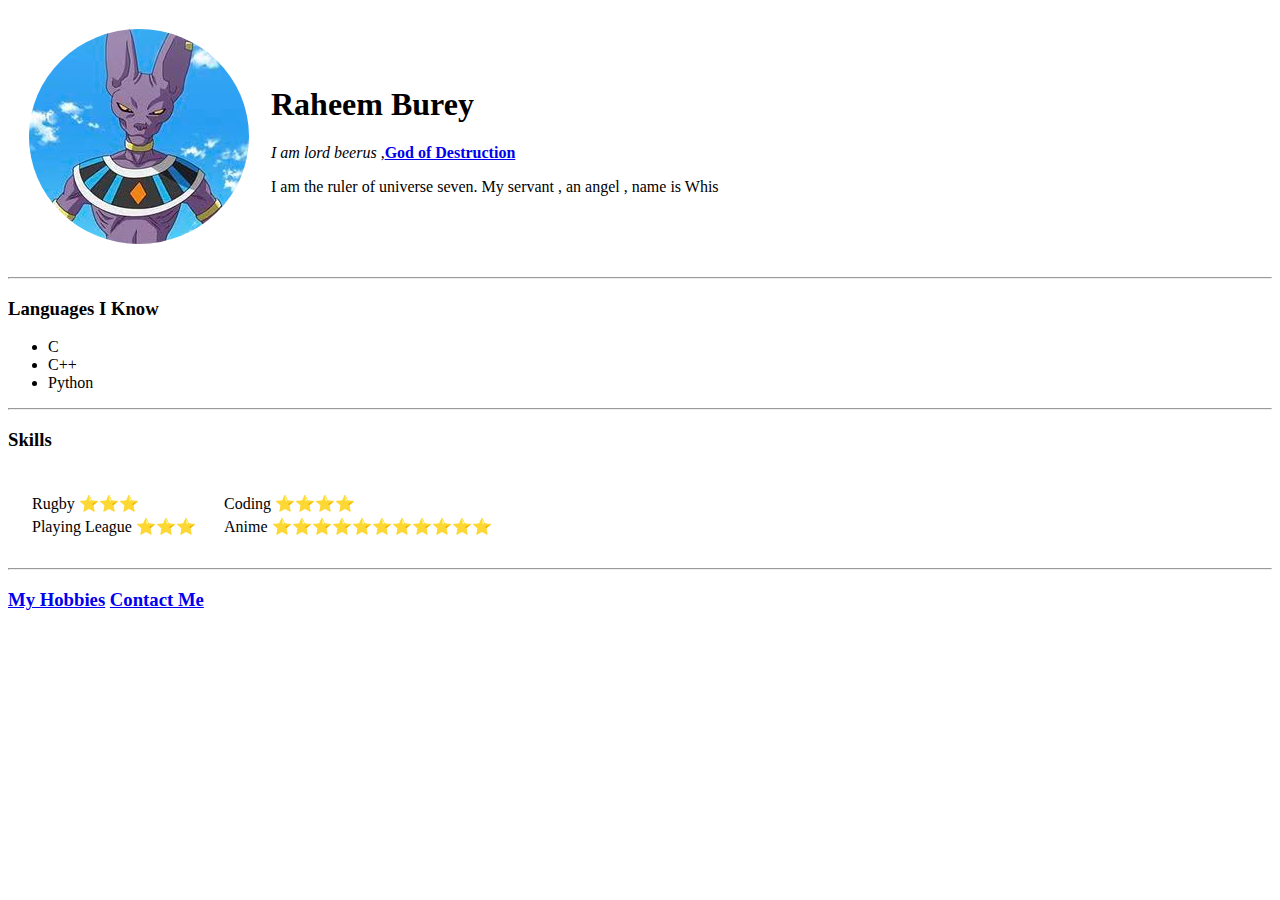
==== index.html @ 2bb33d32 "Add files via upload" ====
<!DOCTYPE html>
<html lang="en">
<head>
    <meta charset="UTF-8">
    <meta name="viewport" content="width=device-width, initial-scale=1.0">
    <title>Document</title>
    <style>
        img{
            border-radius: 50%;
        }
        tr{
            border: 1px solid black;
            border-collapse: collapse;
        }
    </style>
</head>
<body>
    <table cellspacing="20">
        <tr>
 
             <td> <img src="beerus.jpg">
            </td>
            <td><h1>Raheem Burey</h1>
                <p><em>I am lord beerus</em> ,<strong><a href="https://dragonball.fandom.com/wiki/Beerus">God of Destruction</a></strong></p>
                <p>I am the ruler of universe seven. My servant , an angel , name is Whis</p>
            </td>
        </tr>
    </table>
    
    <hr>
    <h3>Languages I Know</h3>
    <ul>
        <li>C</li>
        <li>C++</li>
        <li>Python</li>
    </ul>
    <hr>
    <h3>Skills</h3>
    <table cellspacing="20">
        
        <tr>
            <td>
                <table>
                    <tr>
                        <td>Rugby ⭐⭐⭐ </td>
                    </tr>
                    <tr>
                        <td>Playing League ⭐⭐⭐</td>
                    </tr>
                </table>
            </td>
            <td>
                <table>
                    <tr>
                        <td>Coding ⭐⭐⭐⭐</td>
                    </tr>
                    <tr>
                        <td>Anime ⭐⭐⭐⭐⭐⭐⭐⭐⭐⭐⭐</td>
                    </tr>
                </table>
            </td>
        </tr>
    </table>
    <hr>
    <h3 id="h3"><a href="hobbies.html">My Hobbies</a> <a href="contacts.html">Contact Me</a></h3>

</body>
</html>
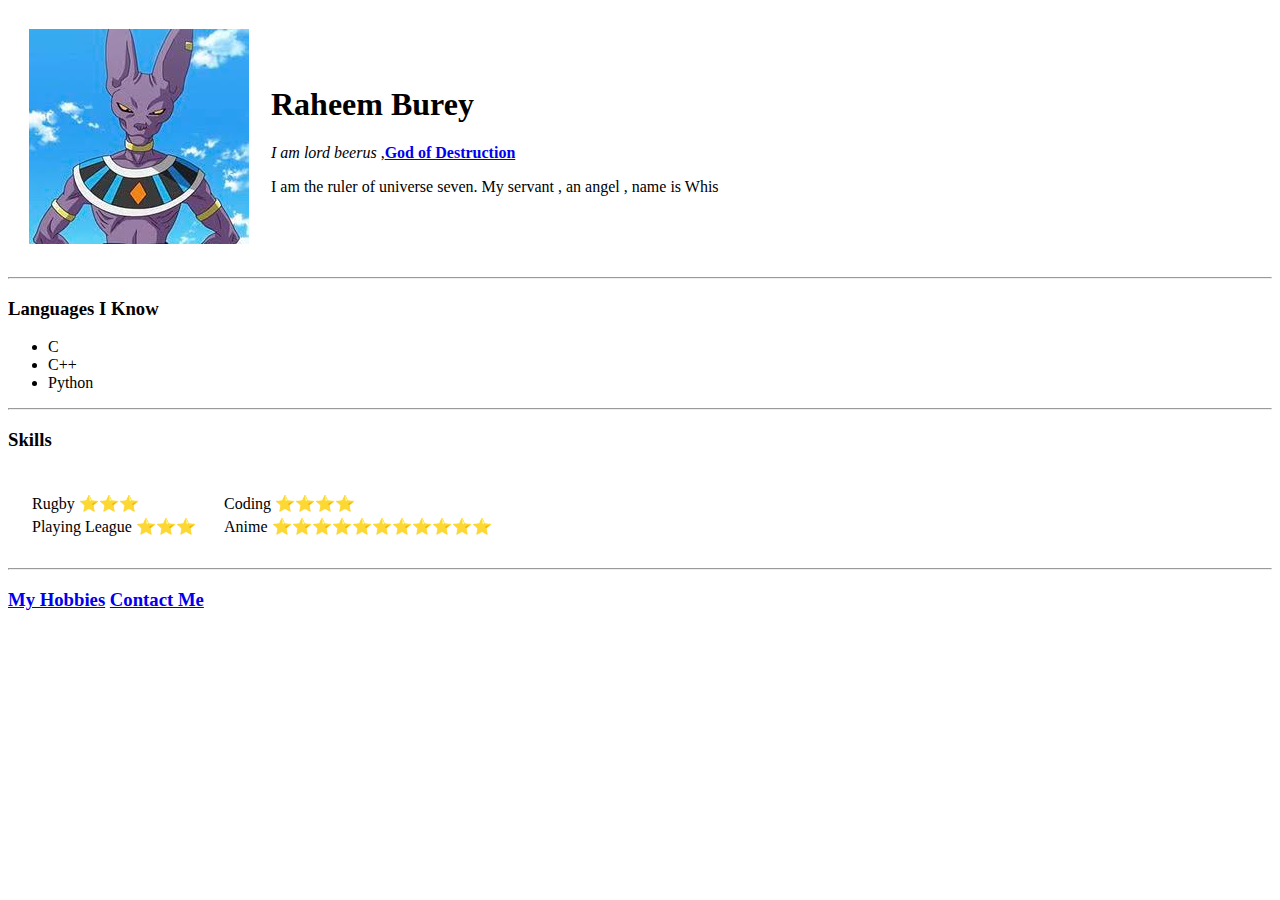
==== commit 6ae6d54f: "Update index.html" ====
--- a/index.html
+++ b/index.html
@@ -3,16 +3,8 @@
 <head>
     <meta charset="UTF-8">
     <meta name="viewport" content="width=device-width, initial-scale=1.0">
-    <title>Document</title>
-    <style>
-        img{
-            border-radius: 50%;
-        }
-        tr{
-            border: 1px solid black;
-            border-collapse: collapse;
-        }
-    </style>
+    <title>Raheem Burey</title>
+    <link rel="stylesheet" href="styles.css">
 </head>
 <body>
     <table cellspacing="20">
@@ -65,4 +57,4 @@
     <h3 id="h3"><a href="hobbies.html">My Hobbies</a> <a href="contacts.html">Contact Me</a></h3>
 
 </body>
-</html>+</html>
